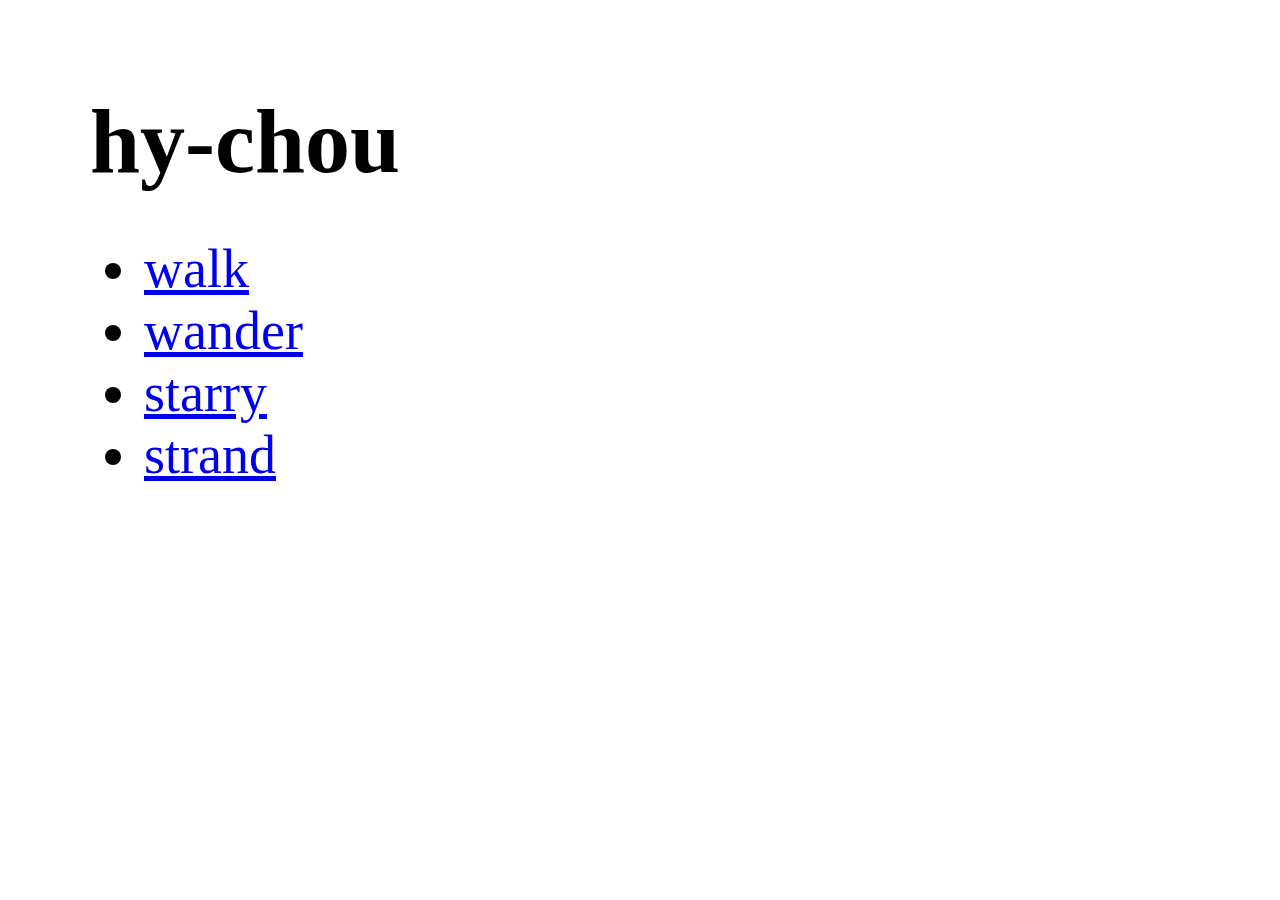
==== index.html @ 14b18ced "strand" ====
<!DOCTYPE html>

<html lang="en">
  <head>
    <meta charset="UTF-8" />
    <meta name="viewport" content="width=device-width, initial-scale=1.0" />

    <title>hy-chou</title>

    <link rel="stylesheet" href="/main.css" />
  </head>

  <body>
    <h1>hy-chou</h1>
    <ul>
      <li><a href="/walk.html">walk</a></li>
      <li><a href="/wander.html">wander</a></li>
      <li><a href="/starry.html">starry</a></li>
      <li><a href="/strand.html">strand</a></li>
    </ul>
  </body>
</html>
---- main.css ----
* {
  margin: 0;
  border: 0;
  padding: 0;
}

canvas {
  position: fixed;
  top: 0;
  left: 0;
}

h1 {
  margin: 10vmin 10vmin 5vmin;
  font-size: 10vmin;
}

ul {
  margin: 0 16vmin;
}

li {
  font-size: 6vmin;
}
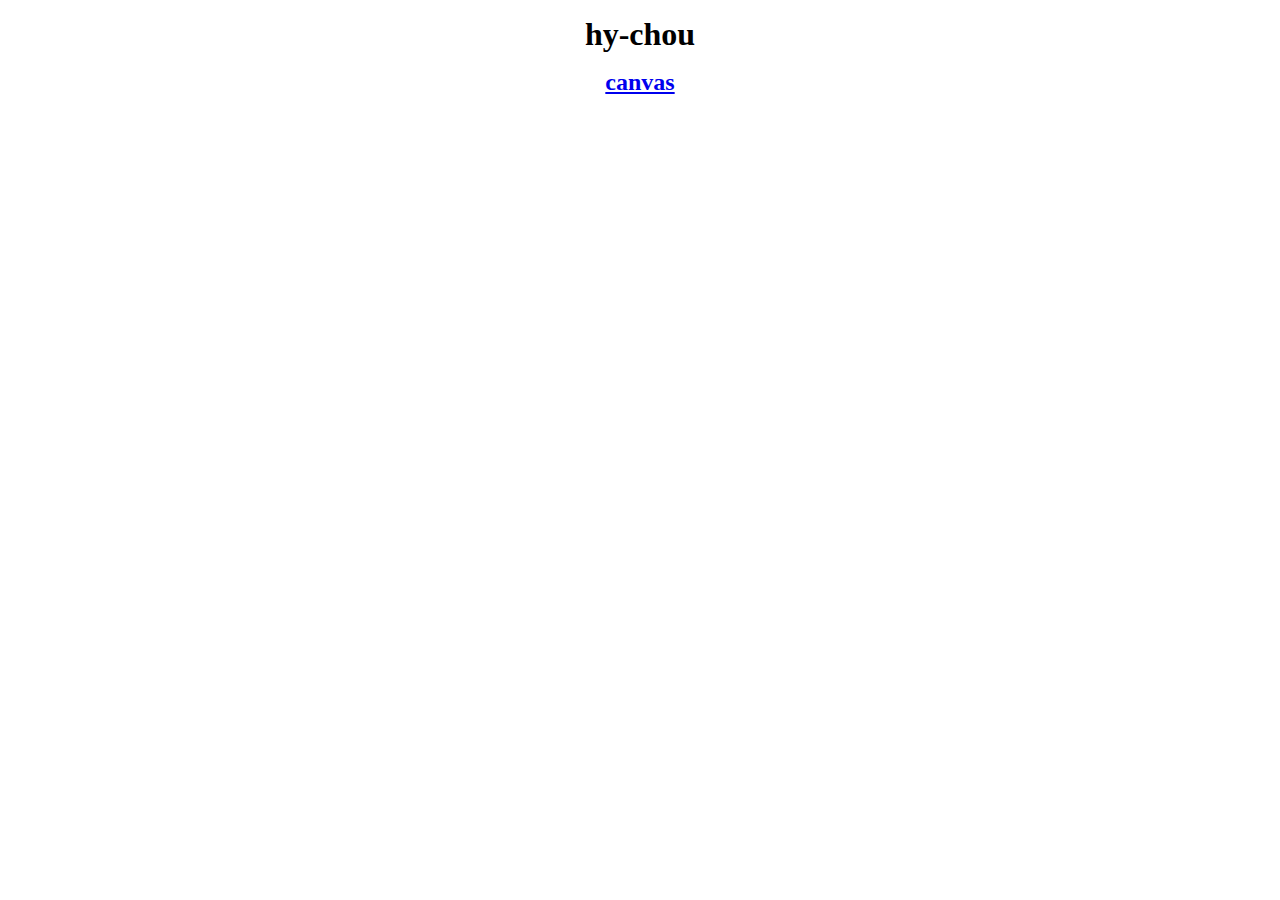
==== commit 3660714a: "transfer" ====
--- a/index.html
+++ b/index.html
@@ -7,16 +7,12 @@
 
     <title>hy-chou</title>
 
-    <link rel="stylesheet" href="/main.css" />
+    <link rel="stylesheet" href="styles.css" />
+    <link rel="shortcut icon" href="favicon.ico" type="image/x-icon" />
   </head>
 
   <body>
     <h1>hy-chou</h1>
-    <ul>
-      <li><a href="/walk.html">walk</a></li>
-      <li><a href="/wander.html">wander</a></li>
-      <li><a href="/starry.html">starry</a></li>
-      <li><a href="/strand.html">strand</a></li>
-    </ul>
+    <h2><a href="https://hy-chou.github.io/canvas/">canvas</a></h2>
   </body>
 </html>
--- a/styles.css
+++ b/styles.css
@@ -0,0 +1,5 @@
+h1,
+h2 {
+  width: max-content;
+  margin: 1rem auto 0;
+}
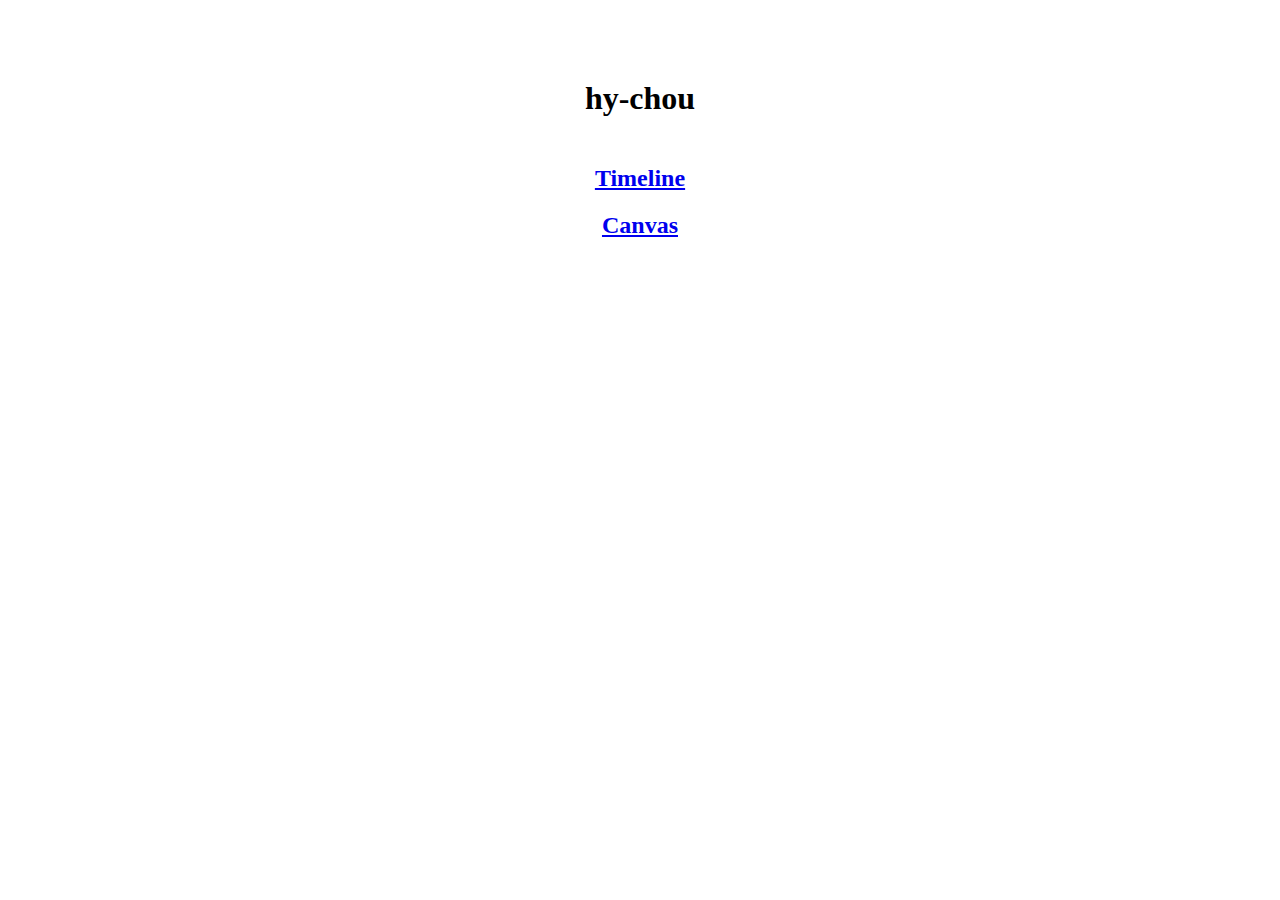
==== commit 0d10b24c: "add Timeline" ====
--- a/index.html
+++ b/index.html
@@ -13,6 +13,9 @@
 
   <body>
     <h1>hy-chou</h1>
-    <h2><a href="https://hy-chou.github.io/canvas/">canvas</a></h2>
+    <section>
+      <h2><a href="https://hy-chou.github.io/timeline">Timeline</a></h2>
+      <h2><a href="https://hy-chou.github.io/canvas">Canvas</a></h2>
+    </section>
   </body>
 </html>
--- a/styles.css
+++ b/styles.css
@@ -1,5 +1,10 @@
-h1,
-h2 {
+h1 {
+  width: max-content;
+  margin: 5rem auto 3rem;
+}
+
+section {
   width: max-content;
   margin: 1rem auto 0;
+  text-align: center;
 }
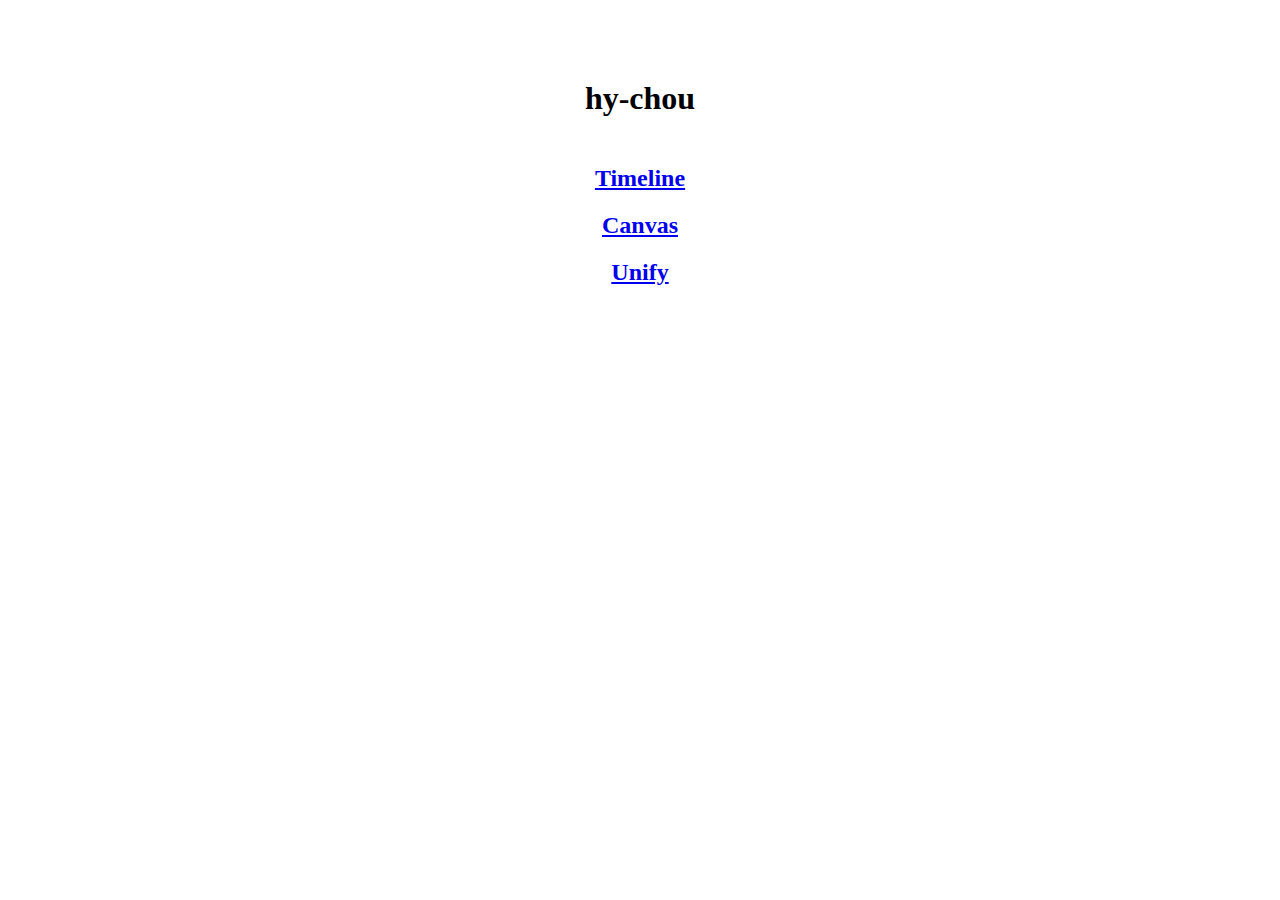
==== commit eddf8557: "add Unify" ====
--- a/index.html
+++ b/index.html
@@ -12,10 +12,11 @@
   </head>
 
   <body>
-    <h1>hy-chou</h1>
+    <h1>hy&#8209;chou</h1>
     <section>
       <h2><a href="https://hy-chou.github.io/timeline">Timeline</a></h2>
       <h2><a href="https://hy-chou.github.io/canvas">Canvas</a></h2>
+      <h2><a href="https://hy-chou.github.io/unify">Unify</a></h2>
     </section>
   </body>
 </html>
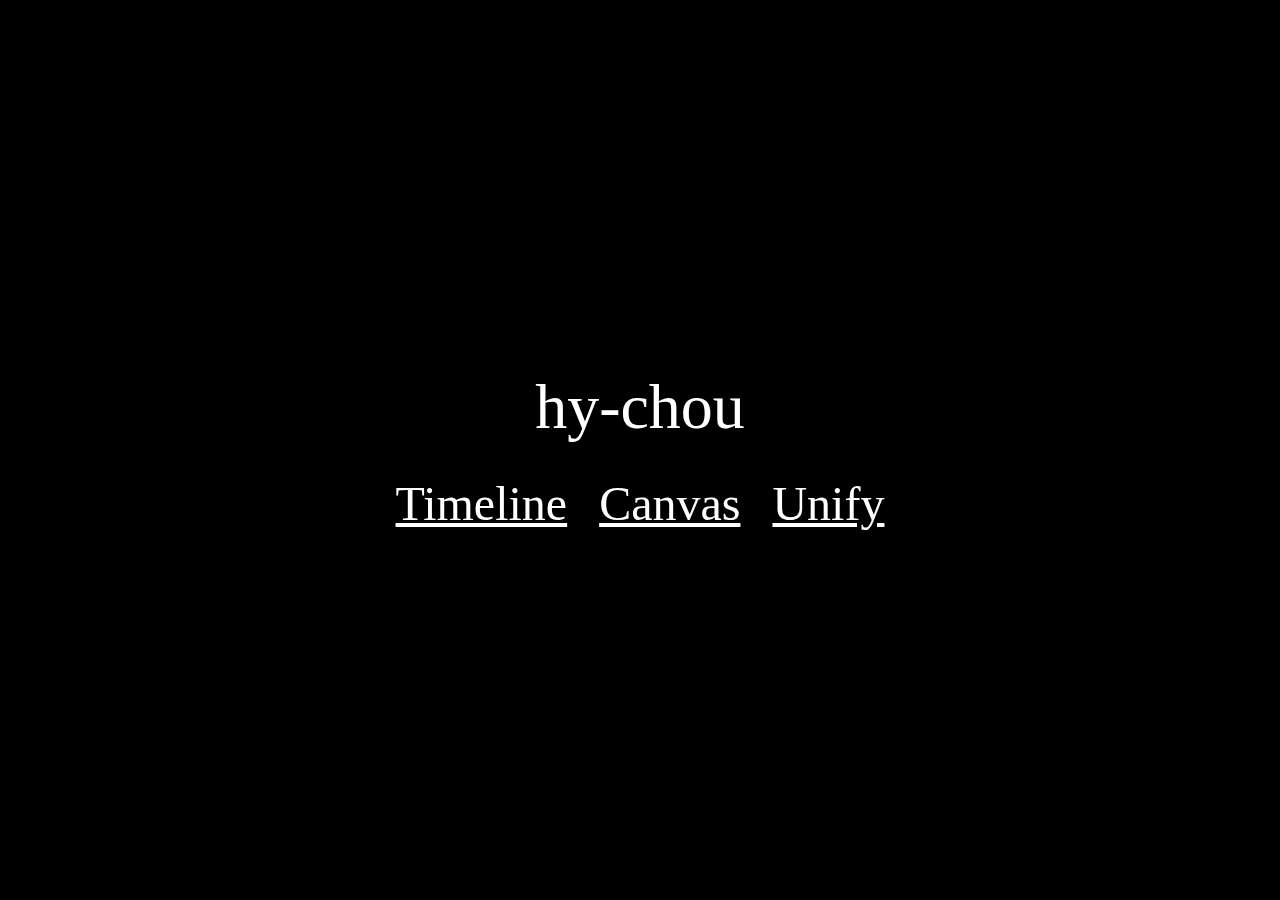
==== commit 69967390: "mod style" ====
--- a/index.html
+++ b/index.html
@@ -9,14 +9,26 @@
 
     <link rel="stylesheet" href="styles.css" />
     <link rel="shortcut icon" href="favicon.ico" type="image/x-icon" />
+
+    <link rel="apple-touch-icon" sizes="180x180" href="/apple-touch-icon.png" />
+    <link rel="icon" type="image/png" sizes="32x32" href="/favicon-32x32.png" />
+    <link rel="icon" type="image/png" sizes="16x16" href="/favicon-16x16.png" />
+    <link rel="manifest" href="/site.webmanifest" />
+    <link rel="mask-icon" href="/safari-pinned-tab.svg" color="#0050a0" />
+    <meta name="msapplication-TileColor" content="#0050a0" />
+    <meta name="theme-color" content="#ffffff" />
   </head>
 
   <body>
-    <h1>hy&#8209;chou</h1>
-    <section>
-      <h2><a href="https://hy-chou.github.io/timeline">Timeline</a></h2>
-      <h2><a href="https://hy-chou.github.io/canvas">Canvas</a></h2>
-      <h2><a href="https://hy-chou.github.io/unify">Unify</a></h2>
-    </section>
+    <div class="container-col">
+      <div class="container">
+        <div class="item title">hy&#8209;chou</div>
+      </div>
+      <div class="container">
+        <a class="item" href="https://hy-chou.github.io/timeline">Timeline</a>
+        <a class="item" href="https://hy-chou.github.io/canvas">Canvas</a>
+        <a class="item" href="https://hy-chou.github.io/unify">Unify</a>
+      </div>
+    </div>
   </body>
 </html>
--- a/styles.css
+++ b/styles.css
@@ -1,10 +1,47 @@
-h1 {
-  width: max-content;
-  margin: 5rem auto 3rem;
+* {
+  margin: 0;
+  border: 0;
+  padding: 0;
 }
 
-section {
-  width: max-content;
-  margin: 1rem auto 0;
+body {
+  position: fixed;
+  top: 0;
+  bottom: 0;
+  left: 0;
+  right: 0;
+  /* border: 1px solid #fff; */
+  display: flex;
+  align-items: center;
+  justify-content: center;
+  background-color: #000;
+  color: #fff;
+  font-size: 3rem;
+}
+
+a {
+  color: inherit;
+}
+
+.container {
+  /* border: 1px solid #fff; */
+  display: flex;
+  align-items: center;
+  justify-content: center;
+}
+.container-col {
+  /* border: 1px solid #fff; */
+  display: flex;
+  flex-direction: column;
+  align-items: center;
+  justify-content: center;
+}
+.item {
+  /* border: 2px solid #fff; */
   text-align: center;
+  padding: 1rem;
 }
+
+.title {
+  font-size: 4rem;
+}
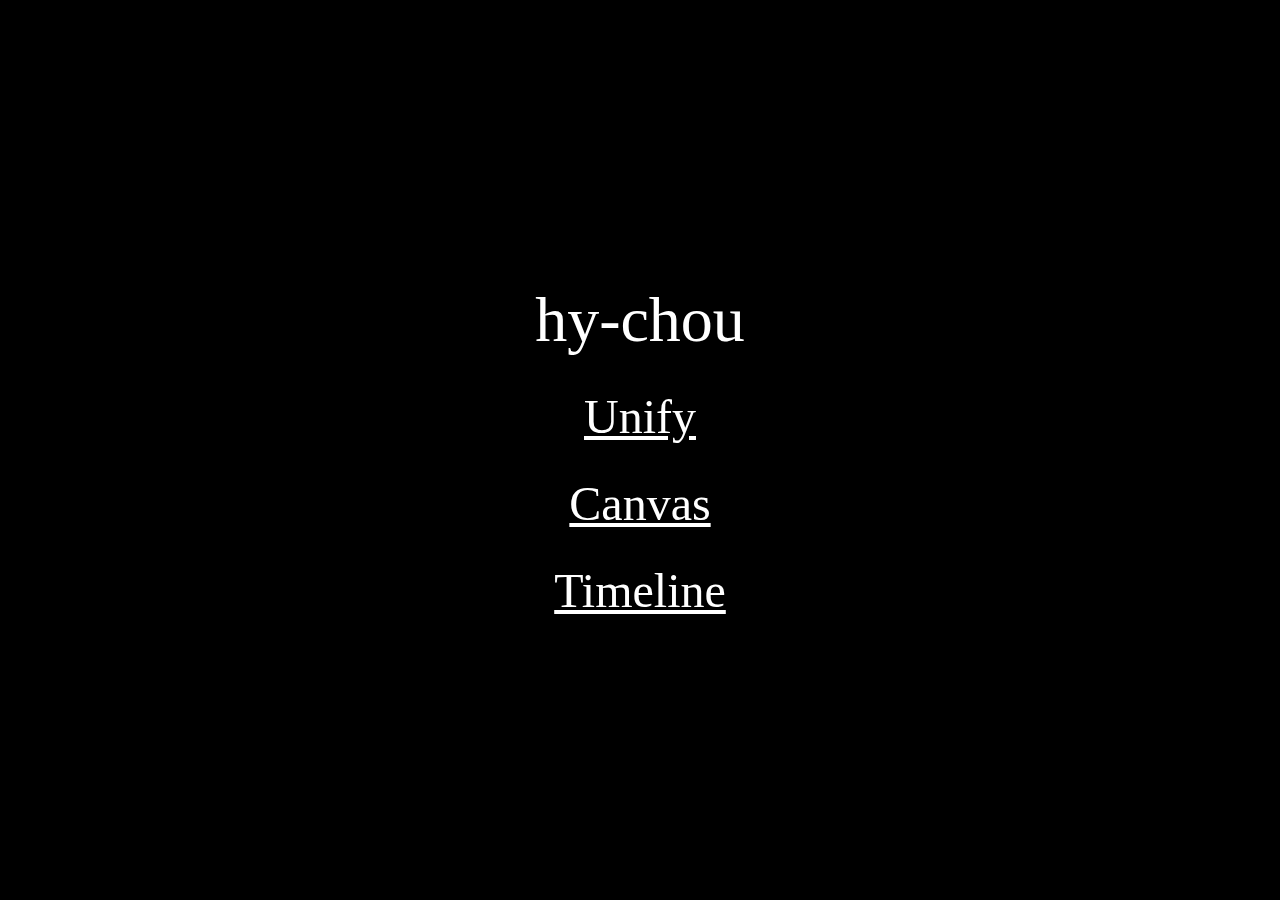
==== commit f9089ae3: "mod style" ====
--- a/index.html
+++ b/index.html
@@ -24,10 +24,10 @@
       <div class="container">
         <div class="item title">hy&#8209;chou</div>
       </div>
-      <div class="container">
+      <div class="container-col">
+        <a class="item" href="https://hy-chou.github.io/unify">Unify</a>
+        <a class="item" href="https://hy-chou.github.io/canvas">Canvas</a>
         <a class="item" href="https://hy-chou.github.io/timeline">Timeline</a>
-        <a class="item" href="https://hy-chou.github.io/canvas">Canvas</a>
-        <a class="item" href="https://hy-chou.github.io/unify">Unify</a>
       </div>
     </div>
   </body>
--- a/styles.css
+++ b/styles.css
@@ -38,8 +38,8 @@
 }
 .item {
   /* border: 2px solid #fff; */
+  padding: 1rem;
   text-align: center;
-  padding: 1rem;
 }
 
 .title {
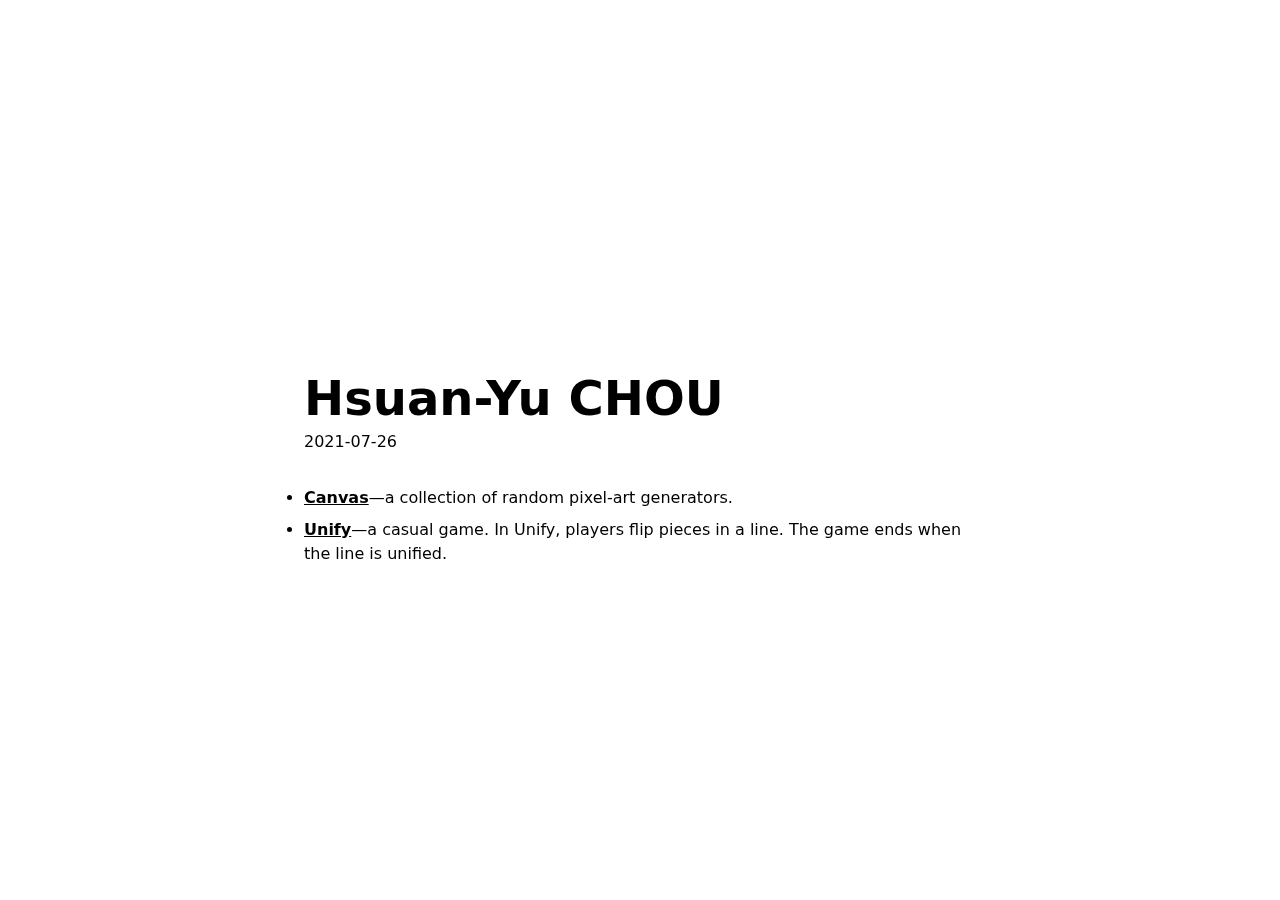
==== commit 900443e8: "mod index.html, style.css, using 11ty" ====
--- a/index.html
+++ b/index.html
@@ -1,34 +1,45 @@
 <!DOCTYPE html>
-
 <html lang="en">
   <head>
-    <meta charset="UTF-8" />
+    <meta charset="utf-8" />
     <meta name="viewport" content="width=device-width, initial-scale=1.0" />
 
-    <title>hy-chou</title>
+    <title>Hsuan-Yu CHOU</title>
 
-    <link rel="stylesheet" href="styles.css" />
-    <link rel="shortcut icon" href="favicon.ico" type="image/x-icon" />
-
-    <link rel="apple-touch-icon" sizes="180x180" href="/apple-touch-icon.png" />
-    <link rel="icon" type="image/png" sizes="32x32" href="/favicon-32x32.png" />
-    <link rel="icon" type="image/png" sizes="16x16" href="/favicon-16x16.png" />
-    <link rel="manifest" href="/site.webmanifest" />
-    <link rel="mask-icon" href="/safari-pinned-tab.svg" color="#0050a0" />
-    <meta name="msapplication-TileColor" content="#0050a0" />
-    <meta name="theme-color" content="#ffffff" />
+    <link rel="stylesheet" href="/style.css" />
   </head>
-
   <body>
-    <div class="container-col">
-      <div class="container">
-        <div class="item title">hy&#8209;chou</div>
-      </div>
-      <div class="container-col">
-        <a class="item" href="https://hy-chou.github.io/unify">Unify</a>
-        <a class="item" href="https://hy-chou.github.io/canvas">Canvas</a>
-        <a class="item" href="https://hy-chou.github.io/timeline">Timeline</a>
+    
+<div class="fixed inset-0 w-screen overflow-y-auto">
+  <div class="flex min-h-full items-center justify-center p-8 sm:p-4">
+    <div class="sm:mt-10 sm:w-full sm:max-w-2xl">
+      <div class="my-3">
+        <h1 class="text-3xl sm:text-5xl font-semibold text-center sm:text-left">
+          Hsuan-Yu CHOU
+        </h1>
+        <h6 class="mt-2 text-center sm:text-left">2021-07-26</h6>
+        <div class="mt-2 py-2"></div>
+        <ui>
+          <li class="mt-2">
+            <a
+              href="https://hy-chou.github.io/canvas"
+              class="underline font-semibold"
+              >Canvas</a
+            >&mdash;a collection of random pixel-art generators.
+          </li>
+          <li class="mt-2">
+            <a
+              href="https://hy-chou.github.io/unify"
+              class="underline font-semibold"
+              >Unify</a
+            >&mdash;a casual game. In Unify, players flip pieces in a line. The
+            game ends when the line is unified.
+          </li>
+        </ui>
       </div>
     </div>
+  </div>
+</div>
+
   </body>
 </html>
--- a/style.css
+++ b/style.css
@@ -0,0 +1,572 @@
+/*
+! tailwindcss v3.4.1 | MIT License | https://tailwindcss.com
+*//*
+1. Prevent padding and border from affecting element width. (https://github.com/mozdevs/cssremedy/issues/4)
+2. Allow adding a border to an element by just adding a border-width. (https://github.com/tailwindcss/tailwindcss/pull/116)
+*/
+
+*,
+::before,
+::after {
+  box-sizing: border-box; /* 1 */
+  border-width: 0; /* 2 */
+  border-style: solid; /* 2 */
+  border-color: #e5e7eb; /* 2 */
+}
+
+::before,
+::after {
+  --tw-content: '';
+}
+
+/*
+1. Use a consistent sensible line-height in all browsers.
+2. Prevent adjustments of font size after orientation changes in iOS.
+3. Use a more readable tab size.
+4. Use the user's configured `sans` font-family by default.
+5. Use the user's configured `sans` font-feature-settings by default.
+6. Use the user's configured `sans` font-variation-settings by default.
+7. Disable tap highlights on iOS
+*/
+
+html,
+:host {
+  line-height: 1.5; /* 1 */
+  -webkit-text-size-adjust: 100%; /* 2 */
+  -moz-tab-size: 4; /* 3 */
+  -o-tab-size: 4;
+     tab-size: 4; /* 3 */
+  font-family: ui-sans-serif, system-ui, sans-serif, "Apple Color Emoji", "Segoe UI Emoji", "Segoe UI Symbol", "Noto Color Emoji"; /* 4 */
+  font-feature-settings: normal; /* 5 */
+  font-variation-settings: normal; /* 6 */
+  -webkit-tap-highlight-color: transparent; /* 7 */
+}
+
+/*
+1. Remove the margin in all browsers.
+2. Inherit line-height from `html` so users can set them as a class directly on the `html` element.
+*/
+
+body {
+  margin: 0; /* 1 */
+  line-height: inherit; /* 2 */
+}
+
+/*
+1. Add the correct height in Firefox.
+2. Correct the inheritance of border color in Firefox. (https://bugzilla.mozilla.org/show_bug.cgi?id=190655)
+3. Ensure horizontal rules are visible by default.
+*/
+
+hr {
+  height: 0; /* 1 */
+  color: inherit; /* 2 */
+  border-top-width: 1px; /* 3 */
+}
+
+/*
+Add the correct text decoration in Chrome, Edge, and Safari.
+*/
+
+abbr:where([title]) {
+  -webkit-text-decoration: underline dotted;
+          text-decoration: underline dotted;
+}
+
+/*
+Remove the default font size and weight for headings.
+*/
+
+h1,
+h2,
+h3,
+h4,
+h5,
+h6 {
+  font-size: inherit;
+  font-weight: inherit;
+}
+
+/*
+Reset links to optimize for opt-in styling instead of opt-out.
+*/
+
+a {
+  color: inherit;
+  text-decoration: inherit;
+}
+
+/*
+Add the correct font weight in Edge and Safari.
+*/
+
+b,
+strong {
+  font-weight: bolder;
+}
+
+/*
+1. Use the user's configured `mono` font-family by default.
+2. Use the user's configured `mono` font-feature-settings by default.
+3. Use the user's configured `mono` font-variation-settings by default.
+4. Correct the odd `em` font sizing in all browsers.
+*/
+
+code,
+kbd,
+samp,
+pre {
+  font-family: ui-monospace, SFMono-Regular, Menlo, Monaco, Consolas, "Liberation Mono", "Courier New", monospace; /* 1 */
+  font-feature-settings: normal; /* 2 */
+  font-variation-settings: normal; /* 3 */
+  font-size: 1em; /* 4 */
+}
+
+/*
+Add the correct font size in all browsers.
+*/
+
+small {
+  font-size: 80%;
+}
+
+/*
+Prevent `sub` and `sup` elements from affecting the line height in all browsers.
+*/
+
+sub,
+sup {
+  font-size: 75%;
+  line-height: 0;
+  position: relative;
+  vertical-align: baseline;
+}
+
+sub {
+  bottom: -0.25em;
+}
+
+sup {
+  top: -0.5em;
+}
+
+/*
+1. Remove text indentation from table contents in Chrome and Safari. (https://bugs.chromium.org/p/chromium/issues/detail?id=999088, https://bugs.webkit.org/show_bug.cgi?id=201297)
+2. Correct table border color inheritance in all Chrome and Safari. (https://bugs.chromium.org/p/chromium/issues/detail?id=935729, https://bugs.webkit.org/show_bug.cgi?id=195016)
+3. Remove gaps between table borders by default.
+*/
+
+table {
+  text-indent: 0; /* 1 */
+  border-color: inherit; /* 2 */
+  border-collapse: collapse; /* 3 */
+}
+
+/*
+1. Change the font styles in all browsers.
+2. Remove the margin in Firefox and Safari.
+3. Remove default padding in all browsers.
+*/
+
+button,
+input,
+optgroup,
+select,
+textarea {
+  font-family: inherit; /* 1 */
+  font-feature-settings: inherit; /* 1 */
+  font-variation-settings: inherit; /* 1 */
+  font-size: 100%; /* 1 */
+  font-weight: inherit; /* 1 */
+  line-height: inherit; /* 1 */
+  color: inherit; /* 1 */
+  margin: 0; /* 2 */
+  padding: 0; /* 3 */
+}
+
+/*
+Remove the inheritance of text transform in Edge and Firefox.
+*/
+
+button,
+select {
+  text-transform: none;
+}
+
+/*
+1. Correct the inability to style clickable types in iOS and Safari.
+2. Remove default button styles.
+*/
+
+button,
+[type='button'],
+[type='reset'],
+[type='submit'] {
+  -webkit-appearance: button; /* 1 */
+  background-color: transparent; /* 2 */
+  background-image: none; /* 2 */
+}
+
+/*
+Use the modern Firefox focus style for all focusable elements.
+*/
+
+:-moz-focusring {
+  outline: auto;
+}
+
+/*
+Remove the additional `:invalid` styles in Firefox. (https://github.com/mozilla/gecko-dev/blob/2f9eacd9d3d995c937b4251a5557d95d494c9be1/layout/style/res/forms.css#L728-L737)
+*/
+
+:-moz-ui-invalid {
+  box-shadow: none;
+}
+
+/*
+Add the correct vertical alignment in Chrome and Firefox.
+*/
+
+progress {
+  vertical-align: baseline;
+}
+
+/*
+Correct the cursor style of increment and decrement buttons in Safari.
+*/
+
+::-webkit-inner-spin-button,
+::-webkit-outer-spin-button {
+  height: auto;
+}
+
+/*
+1. Correct the odd appearance in Chrome and Safari.
+2. Correct the outline style in Safari.
+*/
+
+[type='search'] {
+  -webkit-appearance: textfield; /* 1 */
+  outline-offset: -2px; /* 2 */
+}
+
+/*
+Remove the inner padding in Chrome and Safari on macOS.
+*/
+
+::-webkit-search-decoration {
+  -webkit-appearance: none;
+}
+
+/*
+1. Correct the inability to style clickable types in iOS and Safari.
+2. Change font properties to `inherit` in Safari.
+*/
+
+::-webkit-file-upload-button {
+  -webkit-appearance: button; /* 1 */
+  font: inherit; /* 2 */
+}
+
+/*
+Add the correct display in Chrome and Safari.
+*/
+
+summary {
+  display: list-item;
+}
+
+/*
+Removes the default spacing and border for appropriate elements.
+*/
+
+blockquote,
+dl,
+dd,
+h1,
+h2,
+h3,
+h4,
+h5,
+h6,
+hr,
+figure,
+p,
+pre {
+  margin: 0;
+}
+
+fieldset {
+  margin: 0;
+  padding: 0;
+}
+
+legend {
+  padding: 0;
+}
+
+ol,
+ul,
+menu {
+  list-style: none;
+  margin: 0;
+  padding: 0;
+}
+
+/*
+Reset default styling for dialogs.
+*/
+dialog {
+  padding: 0;
+}
+
+/*
+Prevent resizing textareas horizontally by default.
+*/
+
+textarea {
+  resize: vertical;
+}
+
+/*
+1. Reset the default placeholder opacity in Firefox. (https://github.com/tailwindlabs/tailwindcss/issues/3300)
+2. Set the default placeholder color to the user's configured gray 400 color.
+*/
+
+input::-moz-placeholder, textarea::-moz-placeholder {
+  opacity: 1; /* 1 */
+  color: #9ca3af; /* 2 */
+}
+
+input::placeholder,
+textarea::placeholder {
+  opacity: 1; /* 1 */
+  color: #9ca3af; /* 2 */
+}
+
+/*
+Set the default cursor for buttons.
+*/
+
+button,
+[role="button"] {
+  cursor: pointer;
+}
+
+/*
+Make sure disabled buttons don't get the pointer cursor.
+*/
+:disabled {
+  cursor: default;
+}
+
+/*
+1. Make replaced elements `display: block` by default. (https://github.com/mozdevs/cssremedy/issues/14)
+2. Add `vertical-align: middle` to align replaced elements more sensibly by default. (https://github.com/jensimmons/cssremedy/issues/14#issuecomment-634934210)
+   This can trigger a poorly considered lint error in some tools but is included by design.
+*/
+
+img,
+svg,
+video,
+canvas,
+audio,
+iframe,
+embed,
+object {
+  display: block; /* 1 */
+  vertical-align: middle; /* 2 */
+}
+
+/*
+Constrain images and videos to the parent width and preserve their intrinsic aspect ratio. (https://github.com/mozdevs/cssremedy/issues/14)
+*/
+
+img,
+video {
+  max-width: 100%;
+  height: auto;
+}
+
+/* Make elements with the HTML hidden attribute stay hidden by default */
+[hidden] {
+  display: none;
+}
+
+*, ::before, ::after {
+  --tw-border-spacing-x: 0;
+  --tw-border-spacing-y: 0;
+  --tw-translate-x: 0;
+  --tw-translate-y: 0;
+  --tw-rotate: 0;
+  --tw-skew-x: 0;
+  --tw-skew-y: 0;
+  --tw-scale-x: 1;
+  --tw-scale-y: 1;
+  --tw-pan-x:  ;
+  --tw-pan-y:  ;
+  --tw-pinch-zoom:  ;
+  --tw-scroll-snap-strictness: proximity;
+  --tw-gradient-from-position:  ;
+  --tw-gradient-via-position:  ;
+  --tw-gradient-to-position:  ;
+  --tw-ordinal:  ;
+  --tw-slashed-zero:  ;
+  --tw-numeric-figure:  ;
+  --tw-numeric-spacing:  ;
+  --tw-numeric-fraction:  ;
+  --tw-ring-inset:  ;
+  --tw-ring-offset-width: 0px;
+  --tw-ring-offset-color: #fff;
+  --tw-ring-color: rgb(59 130 246 / 0.5);
+  --tw-ring-offset-shadow: 0 0 #0000;
+  --tw-ring-shadow: 0 0 #0000;
+  --tw-shadow: 0 0 #0000;
+  --tw-shadow-colored: 0 0 #0000;
+  --tw-blur:  ;
+  --tw-brightness:  ;
+  --tw-contrast:  ;
+  --tw-grayscale:  ;
+  --tw-hue-rotate:  ;
+  --tw-invert:  ;
+  --tw-saturate:  ;
+  --tw-sepia:  ;
+  --tw-drop-shadow:  ;
+  --tw-backdrop-blur:  ;
+  --tw-backdrop-brightness:  ;
+  --tw-backdrop-contrast:  ;
+  --tw-backdrop-grayscale:  ;
+  --tw-backdrop-hue-rotate:  ;
+  --tw-backdrop-invert:  ;
+  --tw-backdrop-opacity:  ;
+  --tw-backdrop-saturate:  ;
+  --tw-backdrop-sepia:  ;
+}
+
+::backdrop {
+  --tw-border-spacing-x: 0;
+  --tw-border-spacing-y: 0;
+  --tw-translate-x: 0;
+  --tw-translate-y: 0;
+  --tw-rotate: 0;
+  --tw-skew-x: 0;
+  --tw-skew-y: 0;
+  --tw-scale-x: 1;
+  --tw-scale-y: 1;
+  --tw-pan-x:  ;
+  --tw-pan-y:  ;
+  --tw-pinch-zoom:  ;
+  --tw-scroll-snap-strictness: proximity;
+  --tw-gradient-from-position:  ;
+  --tw-gradient-via-position:  ;
+  --tw-gradient-to-position:  ;
+  --tw-ordinal:  ;
+  --tw-slashed-zero:  ;
+  --tw-numeric-figure:  ;
+  --tw-numeric-spacing:  ;
+  --tw-numeric-fraction:  ;
+  --tw-ring-inset:  ;
+  --tw-ring-offset-width: 0px;
+  --tw-ring-offset-color: #fff;
+  --tw-ring-color: rgb(59 130 246 / 0.5);
+  --tw-ring-offset-shadow: 0 0 #0000;
+  --tw-ring-shadow: 0 0 #0000;
+  --tw-shadow: 0 0 #0000;
+  --tw-shadow-colored: 0 0 #0000;
+  --tw-blur:  ;
+  --tw-brightness:  ;
+  --tw-contrast:  ;
+  --tw-grayscale:  ;
+  --tw-hue-rotate:  ;
+  --tw-invert:  ;
+  --tw-saturate:  ;
+  --tw-sepia:  ;
+  --tw-drop-shadow:  ;
+  --tw-backdrop-blur:  ;
+  --tw-backdrop-brightness:  ;
+  --tw-backdrop-contrast:  ;
+  --tw-backdrop-grayscale:  ;
+  --tw-backdrop-hue-rotate:  ;
+  --tw-backdrop-invert:  ;
+  --tw-backdrop-opacity:  ;
+  --tw-backdrop-saturate:  ;
+  --tw-backdrop-sepia:  ;
+}
+.fixed {
+  position: fixed;
+}
+.inset-0 {
+  inset: 0px;
+}
+.my-3 {
+  margin-top: 0.75rem;
+  margin-bottom: 0.75rem;
+}
+.mt-2 {
+  margin-top: 0.5rem;
+}
+.flex {
+  display: flex;
+}
+.min-h-full {
+  min-height: 100%;
+}
+.w-screen {
+  width: 100vw;
+}
+.items-center {
+  align-items: center;
+}
+.justify-center {
+  justify-content: center;
+}
+.overflow-y-auto {
+  overflow-y: auto;
+}
+.p-8 {
+  padding: 2rem;
+}
+.py-2 {
+  padding-top: 0.5rem;
+  padding-bottom: 0.5rem;
+}
+.text-center {
+  text-align: center;
+}
+.text-3xl {
+  font-size: 1.875rem;
+  line-height: 2.25rem;
+}
+.font-semibold {
+  font-weight: 600;
+}
+.underline {
+  text-decoration-line: underline;
+}
+@media (min-width: 640px) {
+
+  .sm\:mt-10 {
+    margin-top: 2.5rem;
+  }
+
+  .sm\:w-full {
+    width: 100%;
+  }
+
+  .sm\:max-w-2xl {
+    max-width: 42rem;
+  }
+
+  .sm\:p-4 {
+    padding: 1rem;
+  }
+
+  .sm\:text-left {
+    text-align: left;
+  }
+
+  .sm\:text-5xl {
+    font-size: 3rem;
+    line-height: 1;
+  }
+}
